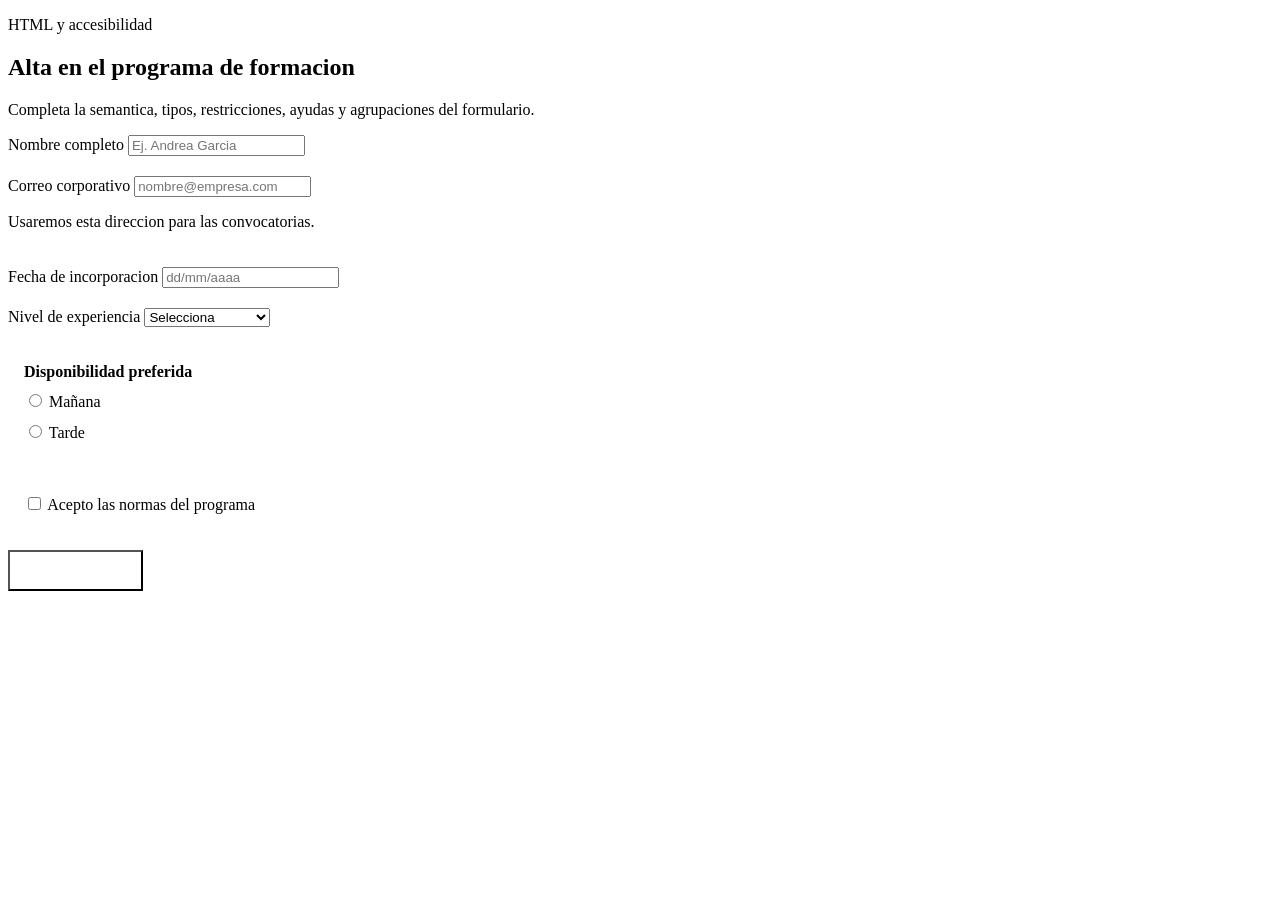
==== exercises/02-html-accessible-form/starter/index.html @ a72b287e "exercise2 done" ====
<!doctype html>
<html
  lang="es"
  data-exercise-id="02-html-accessible-form"
  data-exercise-title="02 · Formulario accesible"
>
  <head>
    <meta charset="UTF-8" />
    <meta name="viewport" content="width=device-width, initial-scale=1.0" />
    <title>Starter · Formulario accesible</title>
    <link rel="stylesheet" href="/shared/base.css" />
    <link rel="stylesheet" href="/shared/exercise-shell.css" />
    <link rel="stylesheet" href="./styles.css" />
    <script type="module" src="/shared/exercise-nav.mjs"></script>
  </head>
  <body>
    <main class="container exercise-shell">
      <section class="exercise-intro card">
        <p>HTML y accesibilidad</p>
        <h1>Alta en el programa de formacion</h1>
        <p class="todo-note">
          Completa la semantica, tipos, restricciones, ayudas y agrupaciones del
          formulario.
        </p>
      </section>
      <section class="exercise-workspace card">
        <form class="registration-form" action="#success" method="get">
          <div class="field">
            <label for="fullName">Nombre completo</label>
            <input
              id="fullName"
              name="fullName"
              placeholder="Ej. Andrea Garcia"
            />
          </div>
          <div class="field">
            <label for="email">Correo corporativo</label>
            <input id="email" name="email" placeholder="nombre@empresa.com" />
            <p class="field__hint">
              Usaremos esta direccion para las convocatorias.
            </p>
          </div>
          <div class="field">
            <label for="startDate">Fecha de incorporacion</label>
            <input id="startDate" name="startDate" placeholder="dd/mm/aaaa"/>
          </div>
          <div class="field">
            <label for="experience">Nivel de experiencia</label>
            <select id="experience" name="experience">
              <option>Selecciona</option>
              <option>Sin experiencia</option>
              <option>Menos de un año</option>
              <option>Uno a tres años</option>
            </select>
          </div>
          <div class="options">
            <p>Disponibilidad preferida</p>
            <div>
              <input type="radio" name="schedule" value="morning" id="morning"/>
              <label for="morning">Mañana</label>
            </div>
            <div>
              <input type="radio" name="schedule" value="afternoon" id="afternoon"/>
              <label for="afternoon">Tarde</label>
            </div>
          </div>
          <div class="options">
            <div>
              <input type="checkbox" name="terms" id="terms" required/>
              <label for="terms">Acepto las normas del programa</label>
            </div>
          </div>
          <button type="submit">Enviar solicitud</button>
        </form>
      </section>
    </main>
  </body>
</html>
---- exercises/02-html-accessible-form/starter/styles.css ----
.registration-form {
  display: grid;
  gap: 1.25rem;
  max-width: 42rem;
}

.options {
  display: grid;
  gap: 0.65rem;
  padding: 1rem;
  border: 1px solid var(--color-border);
  border-radius: var(--radius-sm);
}

.options p {
  margin: 0;
  font-weight: 750;
}

button {
  width: fit-content;
  padding: 0.7rem 1rem;
  border-radius: var(--radius-sm);
  background: var(--color-primary);
  color: white;
  font-weight: 750;
}
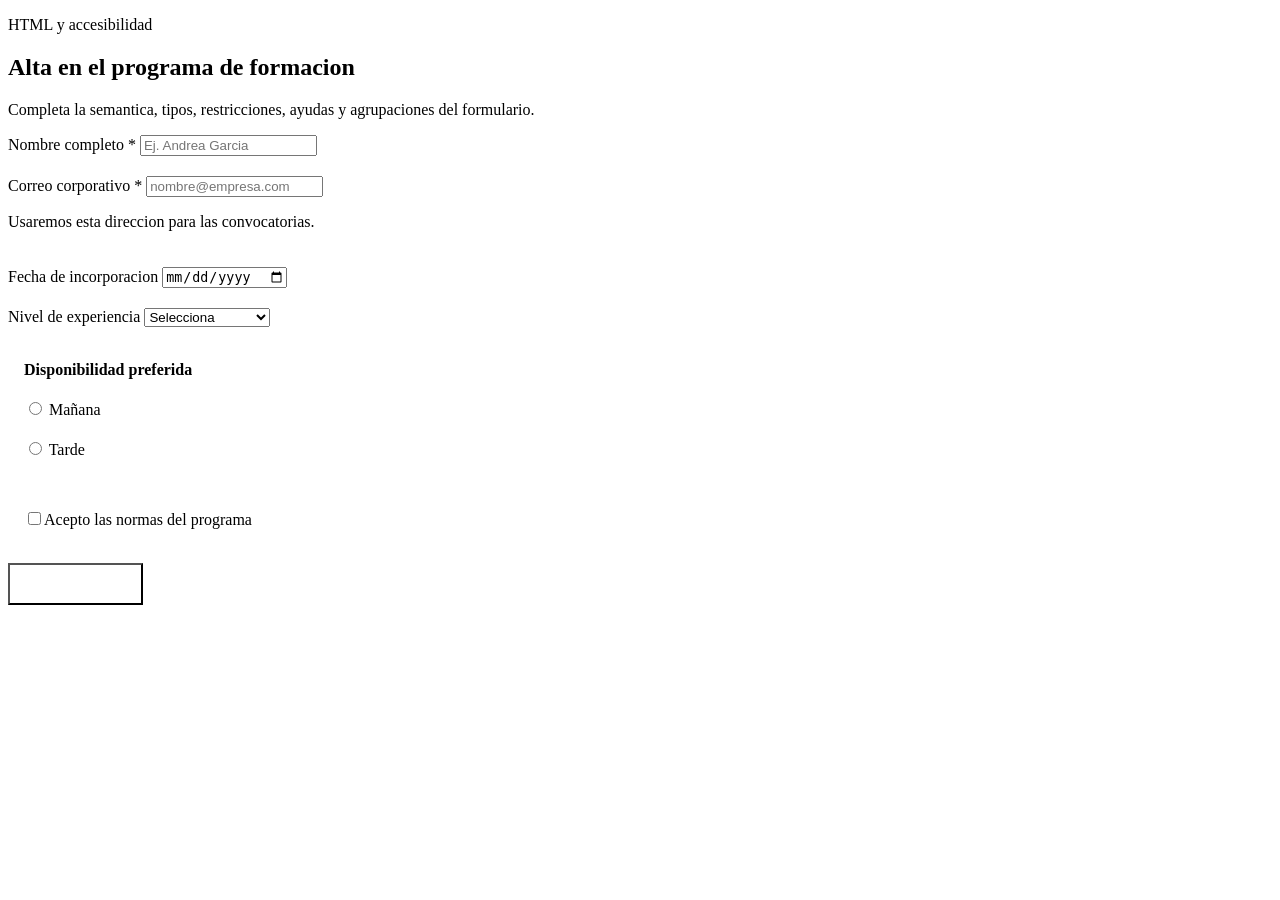
==== commit f15a5f21: "correction1" ====
--- a/exercises/02-html-accessible-form/starter/index.html
+++ b/exercises/02-html-accessible-form/starter/index.html
@@ -26,52 +26,67 @@
       <section class="exercise-workspace card">
         <form class="registration-form" action="#success" method="get">
           <div class="field">
-            <label for="fullName">Nombre completo</label>
+            <label for="fullName">Nombre completo <span class="mandatory">*</span></label>
             <input
               id="fullName"
               name="fullName"
               placeholder="Ej. Andrea Garcia"
+              minlength="8"
+              autocomplete="name"
+              required
+              aria-required="true"
+              required=""
             />
           </div>
           <div class="field">
-            <label for="email">Correo corporativo</label>
-            <input id="email" name="email" placeholder="nombre@empresa.com" />
-            <p class="field__hint">
+            <label for="email">Correo corporativo <span class="mandatory">*</span></label>
+            <input
+              id="email"
+              name="email"
+              type="email"
+              autocomplete="email"
+              placeholder="nombre@empresa.com"
+              required
+              aria-describedby="alternativeText"
+            />
+            <p id="alternativeText" class="field__hint">
               Usaremos esta direccion para las convocatorias.
             </p>
           </div>
           <div class="field">
             <label for="startDate">Fecha de incorporacion</label>
-            <input id="startDate" name="startDate" placeholder="dd/mm/aaaa"/>
+            <input id="startDate" name="startDate" type="date" placeholder="dd/mm/aaaa" min="2008-10-22" required />
           </div>
           <div class="field">
             <label for="experience">Nivel de experiencia</label>
             <select id="experience" name="experience">
-              <option>Selecciona</option>
-              <option>Sin experiencia</option>
-              <option>Menos de un año</option>
-              <option>Uno a tres años</option>
+              <option value="Select">Selecciona</option>
+              <option value="noExperience">Sin experiencia</option>
+              <option value="lessOneYear">Menos de un año</option>
+              <option value="oneThreeYears">Uno a tres años</option>
             </select>
           </div>
-          <div class="options">
+        </form>
+        <br>
+        <form class="options">
             <p>Disponibilidad preferida</p>
+          <label
+            ><input type="radio" name="schedule" value="morning" />
+            Mañana</label
+          >
+          <label
+            ><input type="radio" name="schedule" value="afternoon" />
+            Tarde</label
+          >
+        </form>
+        <br>
+        <form class="options">
             <div>
-              <input type="radio" name="schedule" value="morning" id="morning"/>
-              <label for="morning">Mañana</label>
+             <label><input type="checkbox" name="terms" id="terms" required>Acepto las normas del programa</label>
             </div>
-            <div>
-              <input type="radio" name="schedule" value="afternoon" id="afternoon"/>
-              <label for="afternoon">Tarde</label>
-            </div>
-          </div>
-          <div class="options">
-            <div>
-              <input type="checkbox" name="terms" id="terms" required/>
-              <label for="terms">Acepto las normas del programa</label>
-            </div>
-          </div>
-          <button type="submit">Enviar solicitud</button>
         </form>
+        <br>
+        <button type="submit">Enviar solicitud</div>
       </section>
     </main>
   </body>
--- a/exercises/02-html-accessible-form/starter/styles.css
+++ b/exercises/02-html-accessible-form/starter/styles.css
@@ -6,7 +6,7 @@
 
 .options {
   display: grid;
-  gap: 0.65rem;
+  gap: 1.25rem;
   padding: 1rem;
   border: 1px solid var(--color-border);
   border-radius: var(--radius-sm);
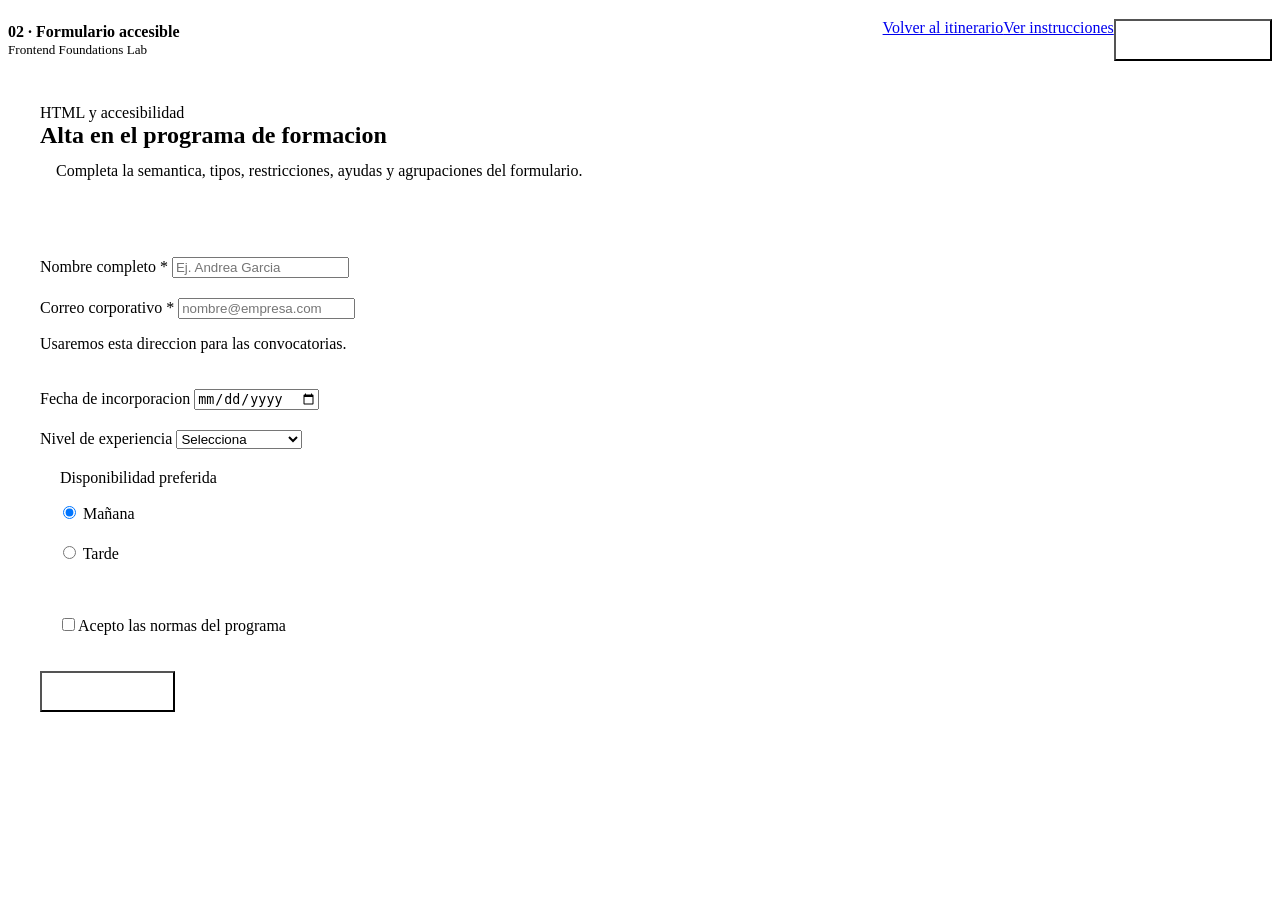
==== commit cbe3dbcd: "amended" ====
--- a/exercises/02-html-accessible-form/starter/index.html
+++ b/exercises/02-html-accessible-form/starter/index.html
@@ -26,7 +26,7 @@
       <section class="exercise-workspace card">
         <form class="registration-form" action="#success" method="get">
           <div class="field">
-            <label for="fullName">Nombre completo <span class="mandatory">*</span></label>
+            <label for="fullName">Nombre completo <span aria-hidden="true" class="mandatory">*</span></label>
             <input
               id="fullName"
               name="fullName"
@@ -35,11 +35,10 @@
               autocomplete="name"
               required
               aria-required="true"
-              required=""
             />
           </div>
           <div class="field">
-            <label for="email">Correo corporativo <span class="mandatory">*</span></label>
+            <label for="email">Correo corporativo <span aria-hidden="true" class="mandatory">*</span></label>
             <input
               id="email"
               name="email"
@@ -60,33 +59,28 @@
           <div class="field">
             <label for="experience">Nivel de experiencia</label>
             <select id="experience" name="experience">
-              <option value="Select">Selecciona</option>
+              <option value="" selected>Selecciona</option>
               <option value="noExperience">Sin experiencia</option>
               <option value="lessOneYear">Menos de un año</option>
               <option value="oneThreeYears">Uno a tres años</option>
             </select>
           </div>
+          <fieldset class="options">
+            <legend>Disponibilidad preferida</legend>
+            <label
+              ><input type="radio" name="schedule" value="morning" checked/>
+              Mañana</label
+            >
+            <label
+              ><input type="radio" name="schedule" value="afternoon" />
+              Tarde</label
+            >
+          </fieldset>
+          <fieldset class="options">
+             <label><input type="checkbox" name="terms" id="terms" required>Acepto las normas del programa</label>
+          </fieldset>
+          <button type="submit">Enviar solicitud</div>
         </form>
-        <br>
-        <form class="options">
-            <p>Disponibilidad preferida</p>
-          <label
-            ><input type="radio" name="schedule" value="morning" />
-            Mañana</label
-          >
-          <label
-            ><input type="radio" name="schedule" value="afternoon" />
-            Tarde</label
-          >
-        </form>
-        <br>
-        <form class="options">
-            <div>
-             <label><input type="checkbox" name="terms" id="terms" required>Acepto las normas del programa</label>
-            </div>
-        </form>
-        <br>
-        <button type="submit">Enviar solicitud</div>
       </section>
     </main>
   </body>
--- a/shared/exercise-shell.css
+++ b/shared/exercise-shell.css
@@ -0,0 +1,90 @@
+.exercise-nav {
+  position: sticky;
+  z-index: 20;
+  top: 0;
+  border-bottom: 1px solid var(--color-border);
+  background: color-mix(in srgb, var(--color-surface) 94%, transparent);
+  backdrop-filter: blur(0.8rem);
+}
+
+.exercise-nav__inner {
+  display: flex;
+  min-height: 4rem;
+  align-items: center;
+  justify-content: space-between;
+  gap: var(--space-4);
+}
+
+.exercise-nav__identity {
+  display: grid;
+  gap: 0.1rem;
+}
+
+.exercise-nav__identity strong {
+  line-height: 1.2;
+}
+
+.exercise-nav__identity span {
+  color: var(--color-text-muted);
+  font-size: 0.82rem;
+}
+
+.exercise-nav__inner > div:last-child {
+  display: flex;
+  flex-wrap: wrap;
+  justify-content: end;
+  gap: var(--space-2);
+}
+
+.exercise-shell {
+  display: grid;
+  gap: var(--space-6);
+  padding-block: var(--space-6) var(--space-7);
+}
+
+.exercise-intro {
+  display: grid;
+  gap: var(--space-3);
+  padding: clamp(1.2rem, 3vw, 2rem);
+}
+
+.exercise-intro > * {
+  margin-block: 0;
+}
+
+.exercise-workspace {
+  padding: clamp(1rem, 3vw, 2rem);
+}
+
+.todo-note {
+  padding: 0.8rem 1rem;
+  border-inline-start: 0.3rem solid var(--color-warning);
+  border-radius: var(--radius-sm);
+  background: color-mix(in srgb, var(--color-warning) 10%, var(--color-surface));
+}
+
+.status-message {
+  min-height: 1.6em;
+  margin-block: var(--space-3);
+  color: var(--color-text-muted);
+}
+
+.status-message[data-kind='error'] {
+  color: var(--color-danger);
+}
+
+.status-message[data-kind='success'] {
+  color: var(--color-success);
+}
+
+@media (max-width: 42rem) {
+  .exercise-nav__inner {
+    align-items: flex-start;
+    flex-direction: column;
+    padding-block: var(--space-3);
+  }
+
+  .exercise-nav__inner > div:last-child {
+    justify-content: start;
+  }
+}
